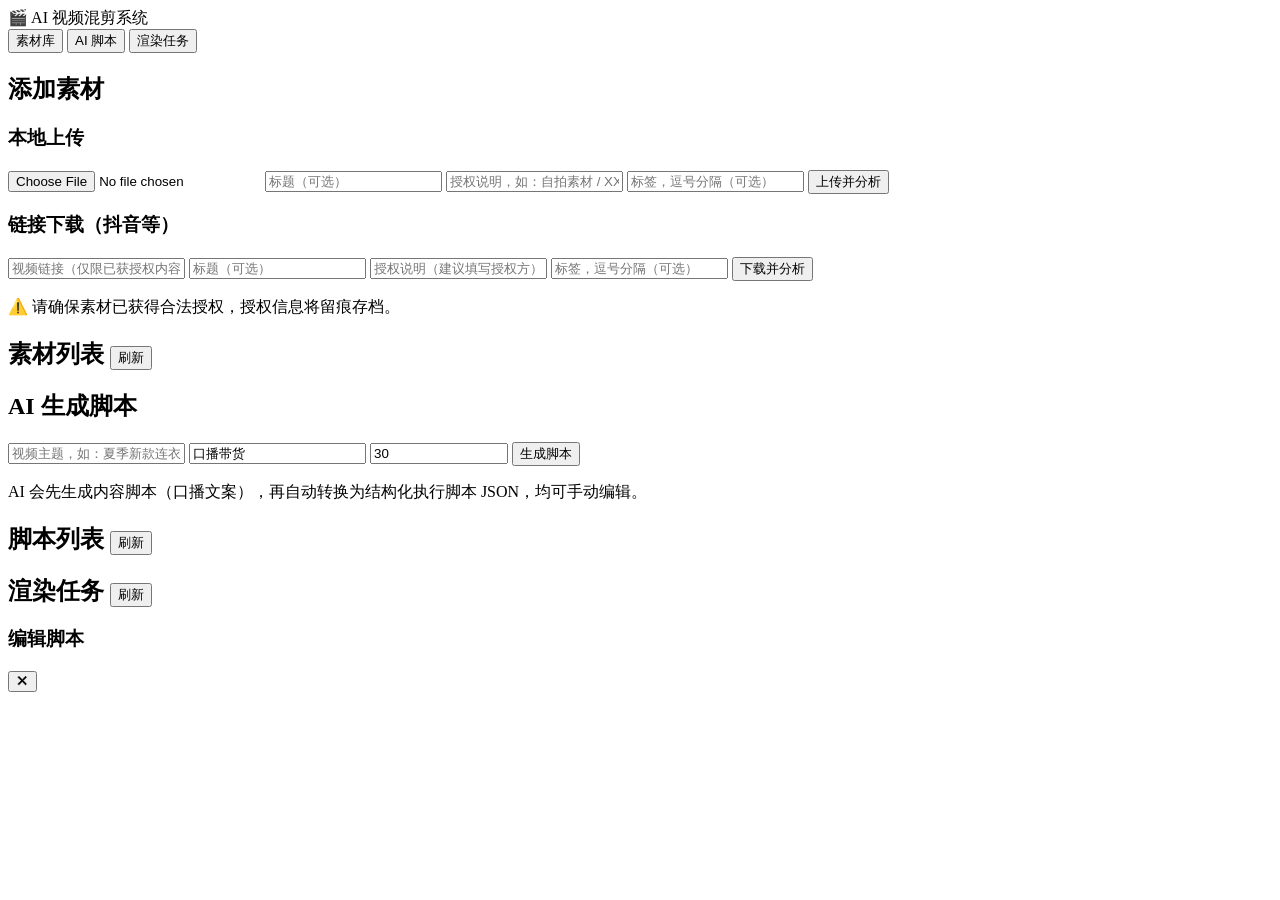
==== web/index.html @ a2e96d39 "feat: AI 视频混剪系统（素材管理/分析/AI脚本/自动匹配/混剪渲染/异步任务/Web界面） Co-authored-by: zzladd <zzladd@users.noreply.gith" ====
<!DOCTYPE html>
<html lang="zh-CN">
<head>
  <meta charset="UTF-8">
  <meta name="viewport" content="width=device-width, initial-scale=1.0">
  <title>AI 视频混剪系统</title>
  <link rel="stylesheet" href="/static/style.css">
</head>
<body>
  <header class="topbar">
    <div class="brand">🎬 AI 视频混剪系统</div>
    <nav class="tabs">
      <button class="tab active" data-tab="materials">素材库</button>
      <button class="tab" data-tab="scripts">AI 脚本</button>
      <button class="tab" data-tab="jobs">渲染任务</button>
    </nav>
  </header>

  <main>
    <!-- ====== 素材库 ====== -->
    <section id="tab-materials" class="panel active">
      <div class="card">
        <h2>添加素材</h2>
        <div class="grid-2">
          <form id="upload-form" class="sub-card">
            <h3>本地上传</h3>
            <input type="file" name="file" accept="video/*" required>
            <input type="text" name="title" placeholder="标题（可选）">
            <input type="text" name="license_note" placeholder="授权说明，如：自拍素材 / XX 授权">
            <input type="text" name="tags" placeholder="标签，逗号分隔（可选）">
            <button type="submit" class="btn primary">上传并分析</button>
          </form>
          <form id="url-form" class="sub-card">
            <h3>链接下载（抖音等）</h3>
            <input type="url" name="url" placeholder="视频链接（仅限已获授权内容）" required>
            <input type="text" name="title" placeholder="标题（可选）">
            <input type="text" name="license_note" placeholder="授权说明（建议填写授权方）">
            <input type="text" name="tags" placeholder="标签，逗号分隔（可选）">
            <button type="submit" class="btn primary">下载并分析</button>
            <p class="hint">⚠️ 请确保素材已获得合法授权，授权信息将留痕存档。</p>
          </form>
        </div>
      </div>
      <div class="card">
        <h2>素材列表 <button id="refresh-materials" class="btn small">刷新</button></h2>
        <div id="material-list" class="material-grid"></div>
      </div>
    </section>

    <!-- ====== AI 脚本 ====== -->
    <section id="tab-scripts" class="panel">
      <div class="card">
        <h2>AI 生成脚本</h2>
        <form id="script-form" class="form-row">
          <input type="text" name="topic" placeholder="视频主题，如：夏季新款连衣裙种草" required style="flex:2">
          <input type="text" name="style" placeholder="风格" value="口播带货" style="flex:1">
          <input type="number" name="target_duration" placeholder="目标时长(秒)" value="30" min="6" max="300" style="width:130px">
          <button type="submit" class="btn primary">生成脚本</button>
        </form>
        <p class="hint">AI 会先生成内容脚本（口播文案），再自动转换为结构化执行脚本 JSON，均可手动编辑。</p>
      </div>
      <div class="card">
        <h2>脚本列表 <button id="refresh-scripts" class="btn small">刷新</button></h2>
        <div id="script-list"></div>
      </div>
    </section>

    <!-- ====== 渲染任务 ====== -->
    <section id="tab-jobs" class="panel">
      <div class="card">
        <h2>渲染任务 <button id="refresh-jobs" class="btn small">刷新</button></h2>
        <div id="job-list"></div>
      </div>
    </section>
  </main>

  <!-- 脚本编辑弹窗 -->
  <div id="modal" class="modal hidden">
    <div class="modal-box">
      <div class="modal-head">
        <h3 id="modal-title">编辑脚本</h3>
        <button class="btn small" onclick="closeModal()">✕</button>
      </div>
      <div id="modal-body"></div>
    </div>
  </div>

  <div id="toast" class="toast hidden"></div>
  <script src="/static/app.js"></script>
</body>
</html>
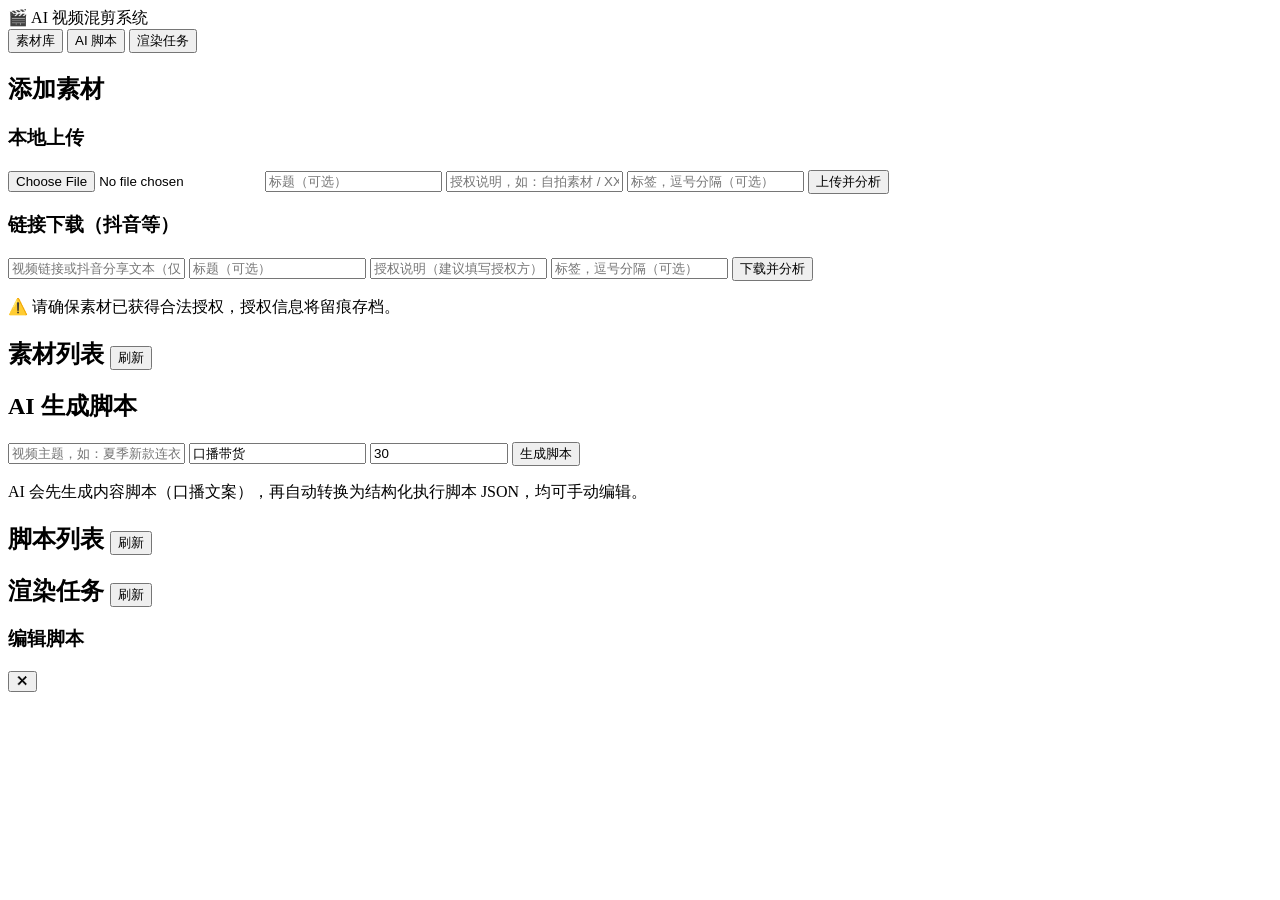
==== commit 72faf2b5: "fix: 抖音链接规范化（modal_id/短链/分享文本），支持配置下载 Cookie Co-authored-by: zzladd <zzladd@users.noreply.github.com" ====
--- a/web/index.html
+++ b/web/index.html
@@ -32,7 +32,7 @@
           </form>
           <form id="url-form" class="sub-card">
             <h3>链接下载（抖音等）</h3>
-            <input type="url" name="url" placeholder="视频链接（仅限已获授权内容）" required>
+            <input type="text" name="url" placeholder="视频链接或抖音分享文本（仅限已获授权内容）" required>
             <input type="text" name="title" placeholder="标题（可选）">
             <input type="text" name="license_note" placeholder="授权说明（建议填写授权方）">
             <input type="text" name="tags" placeholder="标签，逗号分隔（可选）">
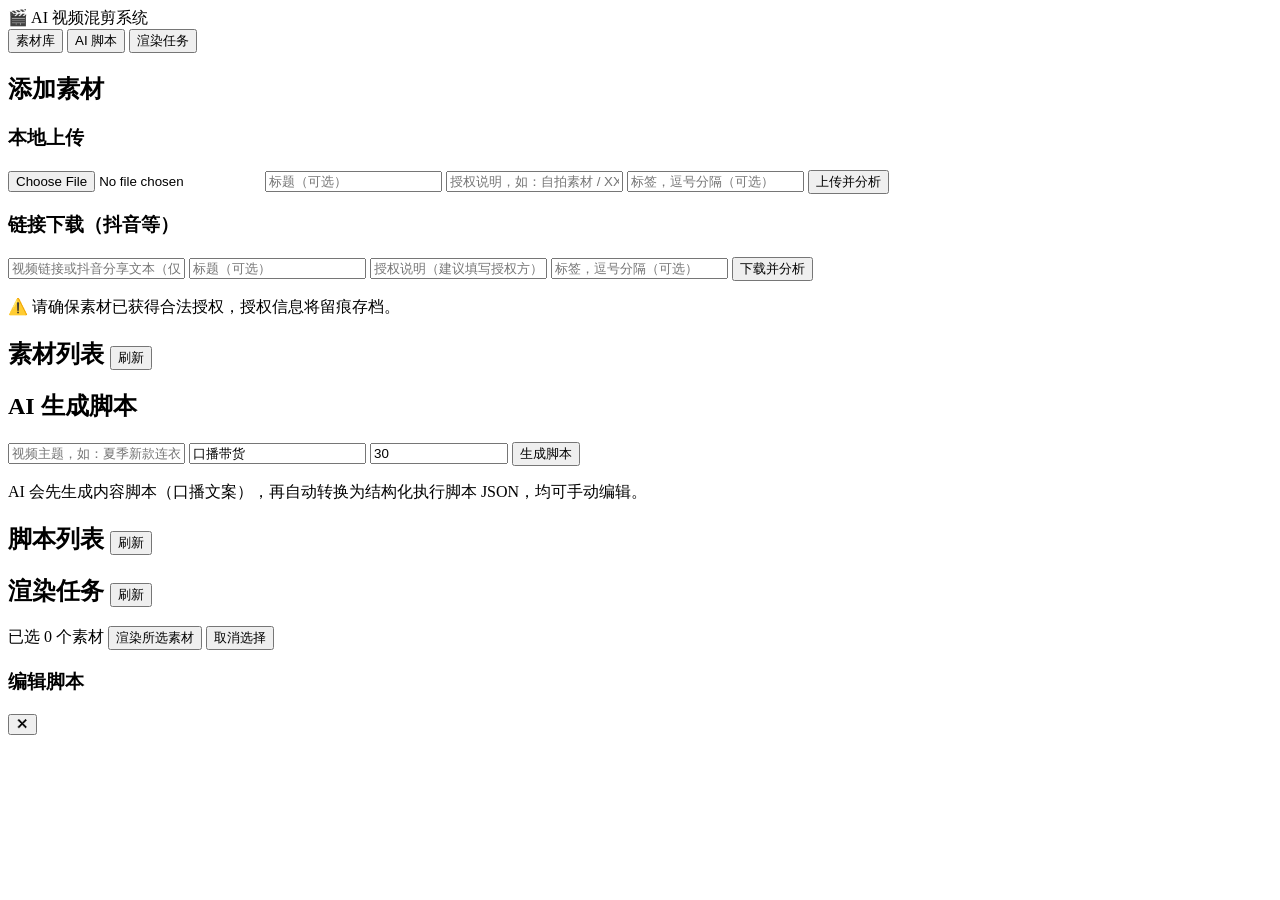
==== commit bf484e41: "feat: 渲染改为手动选择多素材+可选脚本，新增无脚本自动混剪模式 Co-authored-by: zzladd <zzladd@users.noreply.github.com>" ====
--- a/web/index.html
+++ b/web/index.html
@@ -74,6 +74,13 @@
     </section>
   </main>
 
+  <!-- 素材多选浮动操作栏 -->
+  <div id="select-bar" class="select-bar hidden">
+    <span id="select-count">已选 0 个素材</span>
+    <button class="btn primary" onclick="openRenderModal()">渲染所选素材</button>
+    <button class="btn" onclick="clearSelection()">取消选择</button>
+  </div>
+
   <!-- 脚本编辑弹窗 -->
   <div id="modal" class="modal hidden">
     <div class="modal-box">
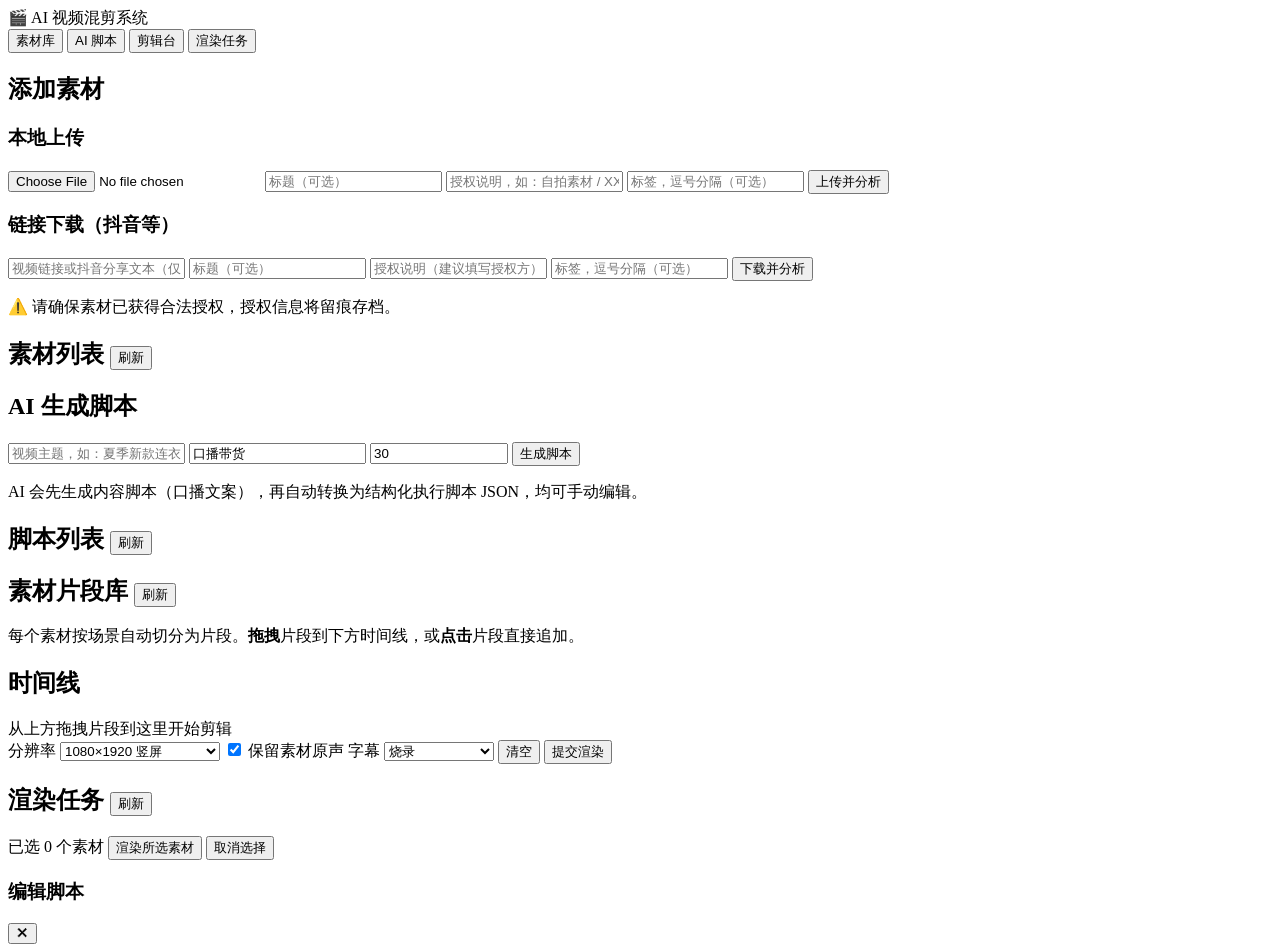
==== commit 066ac9b6: "feat: 剪辑台——拖拽片段拼接时间线（排序/裁剪/逐段转场与字幕），自定义时间线渲染接口 Co-authored-by: zzladd <zzladd@users.noreply.github.c" ====
--- a/web/index.html
+++ b/web/index.html
@@ -12,6 +12,7 @@
     <nav class="tabs">
       <button class="tab active" data-tab="materials">素材库</button>
       <button class="tab" data-tab="scripts">AI 脚本</button>
+      <button class="tab" data-tab="editor">剪辑台</button>
       <button class="tab" data-tab="jobs">渲染任务</button>
     </nav>
   </header>
@@ -65,6 +66,38 @@
       </div>
     </section>
 
+    <!-- ====== 剪辑台 ====== -->
+    <section id="tab-editor" class="panel">
+      <div class="card">
+        <h2>素材片段库 <button id="refresh-editor" class="btn small">刷新</button></h2>
+        <p class="hint">每个素材按场景自动切分为片段。<b>拖拽</b>片段到下方时间线，或<b>点击</b>片段直接追加。</p>
+        <div id="editor-bin"></div>
+      </div>
+      <div class="card">
+        <h2>时间线 <span id="tl-total" class="row-meta"></span></h2>
+        <div id="timeline" class="timeline">
+          <div class="empty" id="tl-empty">从上方拖拽片段到这里开始剪辑</div>
+        </div>
+        <div class="opt-row">
+          <label>分辨率</label>
+          <select id="tl-res" style="width:160px">
+            <option value="1080x1920">1080×1920 竖屏</option>
+            <option value="1920x1080">1920×1080 横屏</option>
+            <option value="720x1280">720×1280 竖屏</option>
+          </select>
+          <label><input id="tl-audio" type="checkbox" checked style="width:auto"> 保留素材原声</label>
+          <label>字幕</label>
+          <select id="tl-subtitle" style="width:110px">
+            <option value="burn">烧录</option>
+            <option value="soft">软字幕</option>
+            <option value="none">无</option>
+          </select>
+          <button class="btn" onclick="clearTimeline()">清空</button>
+          <button class="btn primary" onclick="submitTimeline()">提交渲染</button>
+        </div>
+      </div>
+    </section>
+
     <!-- ====== 渲染任务 ====== -->
     <section id="tab-jobs" class="panel">
       <div class="card">
